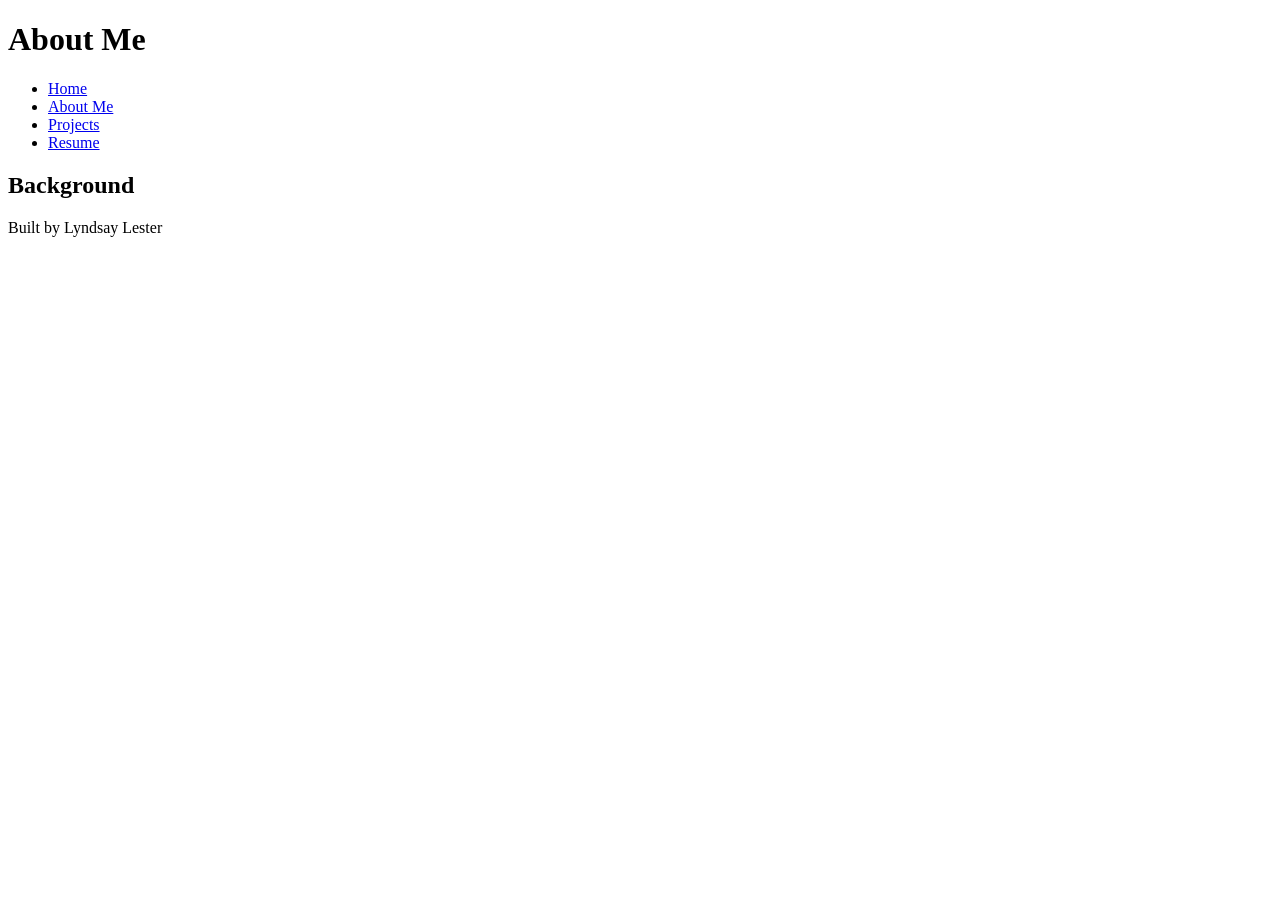
==== about.html @ f2329972 "html basics all content necessary for the code-along" ====
<!DOCTYPE html>
<html lang="en">
<head>
    <meta charset="UTF-8">
    <meta name="viewport" content="width=device-width, initial-scale=1.0">
    <title>About Me</title>
</head>
<body>
    <header>
        <h1>About Me</h1>
    </header>
    <nav>
        <ul>
            <li><a href="index.html">Home</a></li>
            <li><a href="about.html">About Me</a></li>
            <li><a href="projects.html">Projects</a></li>
            <li><a href="resume.html">Resume</a></li>
        </ul>
    </nav>
    <main>
        <h2>Background</h2>
        <p></p>
    </main>
    <footer>
        <p>Built by Lyndsay Lester</p>
    </footer>
</body>
</html>
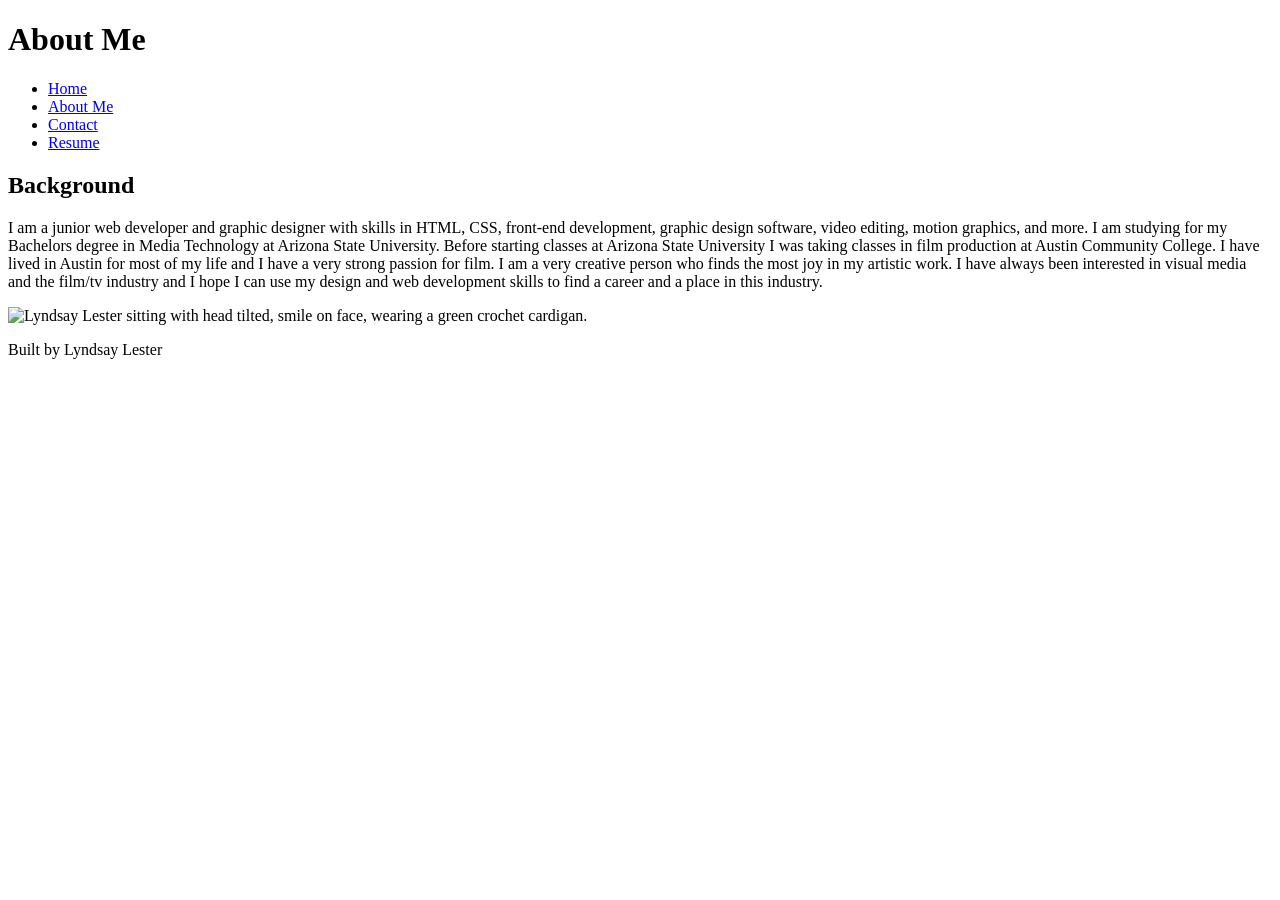
==== commit 76d4644a: "Completed HTML Filled in the blanks from the html framework." ====
--- a/about.html
+++ b/about.html
@@ -3,6 +3,7 @@
 <head>
     <meta charset="UTF-8">
     <meta name="viewport" content="width=device-width, initial-scale=1.0">
+    <link rel="stylesheet" href="styles.css">
     <title>About Me</title>
 </head>
 <body>
@@ -13,13 +14,14 @@
         <ul>
             <li><a href="index.html">Home</a></li>
             <li><a href="about.html">About Me</a></li>
-            <li><a href="projects.html">Projects</a></li>
+            <li><a href="contact.html">Contact</a></li>
             <li><a href="resume.html">Resume</a></li>
         </ul>
     </nav>
     <main>
         <h2>Background</h2>
-        <p></p>
+        <p>I am a junior web developer and graphic designer with skills in HTML, CSS, front-end development, graphic design software, video editing, motion graphics, and more. I am studying for my Bachelors degree in Media Technology at Arizona State University. Before starting classes at Arizona State University I was taking classes in film production at Austin Community College. I have lived in Austin for most of my life and I have a very strong passion for film. I am a very creative person who finds the most joy in my artistic work. I have always been interested in visual media and the film/tv industry and I hope I can use my design and web development skills to find a career and a place in this industry.</p>
+        <img src="images/lyndsay-about.JPG" alt="Lyndsay Lester sitting with head tilted, smile on face, wearing a green crochet cardigan.">
     </main>
     <footer>
         <p>Built by Lyndsay Lester</p>
--- a/styles.css
+++ b/styles.css
@@ -0,0 +1,6 @@
+/* CSS by Lyndsay Lester */
+/* Color Palette 
+
+*/
+
+/* Global (base) MOBILE FIRST */
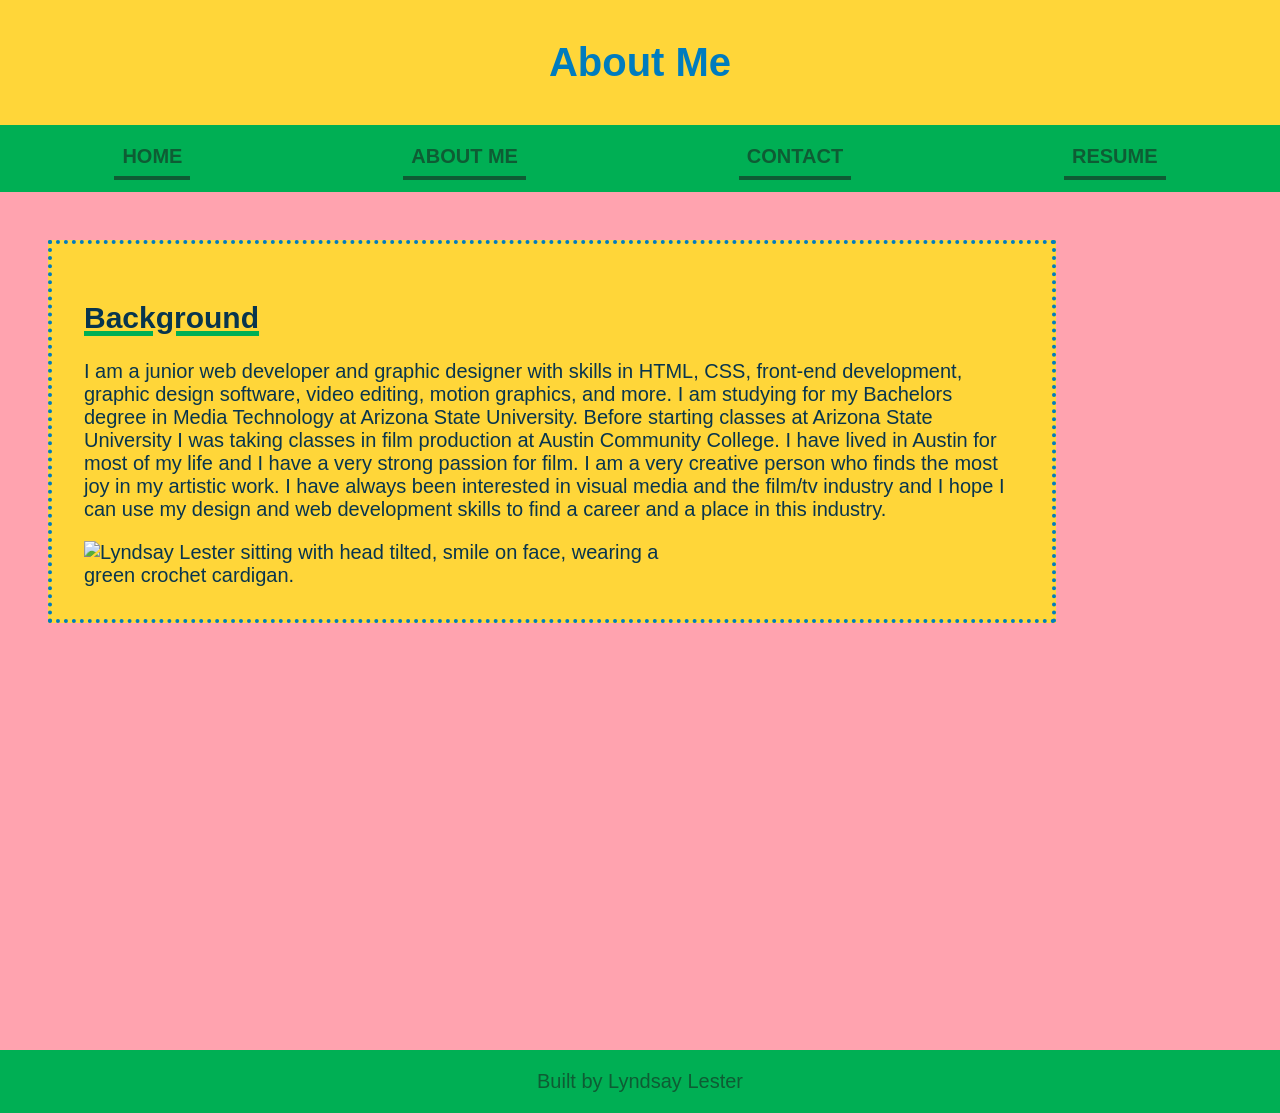
==== commit 1a6df395: "CSS and README updated Finalized CSS and made a few minor html changes. Updated the README for the f" ====
--- a/about.html
+++ b/about.html
@@ -19,9 +19,11 @@
         </ul>
     </nav>
     <main>
-        <h2>Background</h2>
-        <p>I am a junior web developer and graphic designer with skills in HTML, CSS, front-end development, graphic design software, video editing, motion graphics, and more. I am studying for my Bachelors degree in Media Technology at Arizona State University. Before starting classes at Arizona State University I was taking classes in film production at Austin Community College. I have lived in Austin for most of my life and I have a very strong passion for film. I am a very creative person who finds the most joy in my artistic work. I have always been interested in visual media and the film/tv industry and I hope I can use my design and web development skills to find a career and a place in this industry.</p>
-        <img src="images/lyndsay-about.JPG" alt="Lyndsay Lester sitting with head tilted, smile on face, wearing a green crochet cardigan.">
+        <section>
+            <h2>Background</h2>
+            <p>I am a junior web developer and graphic designer with skills in HTML, CSS, front-end development, graphic design software, video editing, motion graphics, and more. I am studying for my Bachelors degree in Media Technology at Arizona State University. Before starting classes at Arizona State University I was taking classes in film production at Austin Community College. I have lived in Austin for most of my life and I have a very strong passion for film. I am a very creative person who finds the most joy in my artistic work. I have always been interested in visual media and the film/tv industry and I hope I can use my design and web development skills to find a career and a place in this industry.</p>
+            <img src="images/lyndsay-about.JPG" alt="Lyndsay Lester sitting with head tilted, smile on face, wearing a green crochet cardigan.">
+        </section>
     </main>
     <footer>
         <p>Built by Lyndsay Lester</p>
--- a/styles.css
+++ b/styles.css
@@ -1,6 +1,127 @@
 /* CSS by Lyndsay Lester */
 /* Color Palette 
+    #FFA3AF;
+    #00AF54;
+    #0e5c34
+    #007CBE;
+    #08354e;
+    #FFD639;
+    #FBAF00;
 
 */
 
-/* Global (base) MOBILE FIRST */+/* Global (base) MOBILE FIRST */
+body {
+    font-family: Helvetica, Arial, sans-serif;
+    margin: 0;
+    background-color: #FFA3AF;
+    color: #08354e;
+    font-size: 1.25rem;
+    min-width: 500px;
+    display: grid;
+    grid-template-columns: 1fr;
+    justify-content: space-evenly;
+}
+
+header {
+    background-color: #FFD639;
+    text-align: center;
+    padding: 2.5rem;
+}
+
+header h1 {
+    color: #007CBE;
+    font-size: 2.5rem;
+    margin: 0;
+}
+
+header p {
+    margin-top: 0.5rem;
+    color: #08354e;
+}
+
+nav {
+    background-color: #00AF54;
+}
+
+nav ul {
+    list-style: none;
+    margin: 0;
+    padding: 0.5rem;
+}
+
+nav a {
+    color: #0e5c34;
+    text-decoration: none;
+    text-transform: uppercase;
+    font-weight: bold;
+    padding: 0.5rem;
+    display: block;
+    border-bottom: 4px solid #0e5c34;
+    margin: 0.25rem;
+}
+
+nav a:hover {
+    background-color: #007CBE;
+    color: #FFD639;
+}
+
+main {
+    padding: 1rem;
+    min-height: 90vh;
+    max-width: 1500px;
+    justify-self: center;
+}
+
+section {
+    background-color: #FFD639;
+    border: 4px dotted #007CBE;
+    padding: 2rem;
+    margin: 2rem;
+    width: 75%;
+    justify-self: center;
+}
+
+section h2 {
+    text-decoration: 5px underline solid #00AF54;
+}
+
+img {
+    width: 100%;
+    max-width: 600px;
+}
+
+footer {
+    
+    background-color: #00AF54;
+    color: #0e5c34;
+    text-align: center;
+    margin-top: 1rem;
+}
+
+.contact-page {
+    display: flex;
+    justify-content: space-around;
+    gap: 1rem;
+}
+
+.contact-links{
+    display:grid;
+}
+
+.contact-links a {
+    color: #0e5c34;
+    text-decoration: none;
+}
+
+.contact-links a:hover {
+    color: #007CBE;
+}
+
+/* ===== Media Query (Medium) ===== */
+@media screen and (min-width: 800px) {
+    nav ul {
+        display: flex;
+        justify-content: space-around;
+    }
+}
